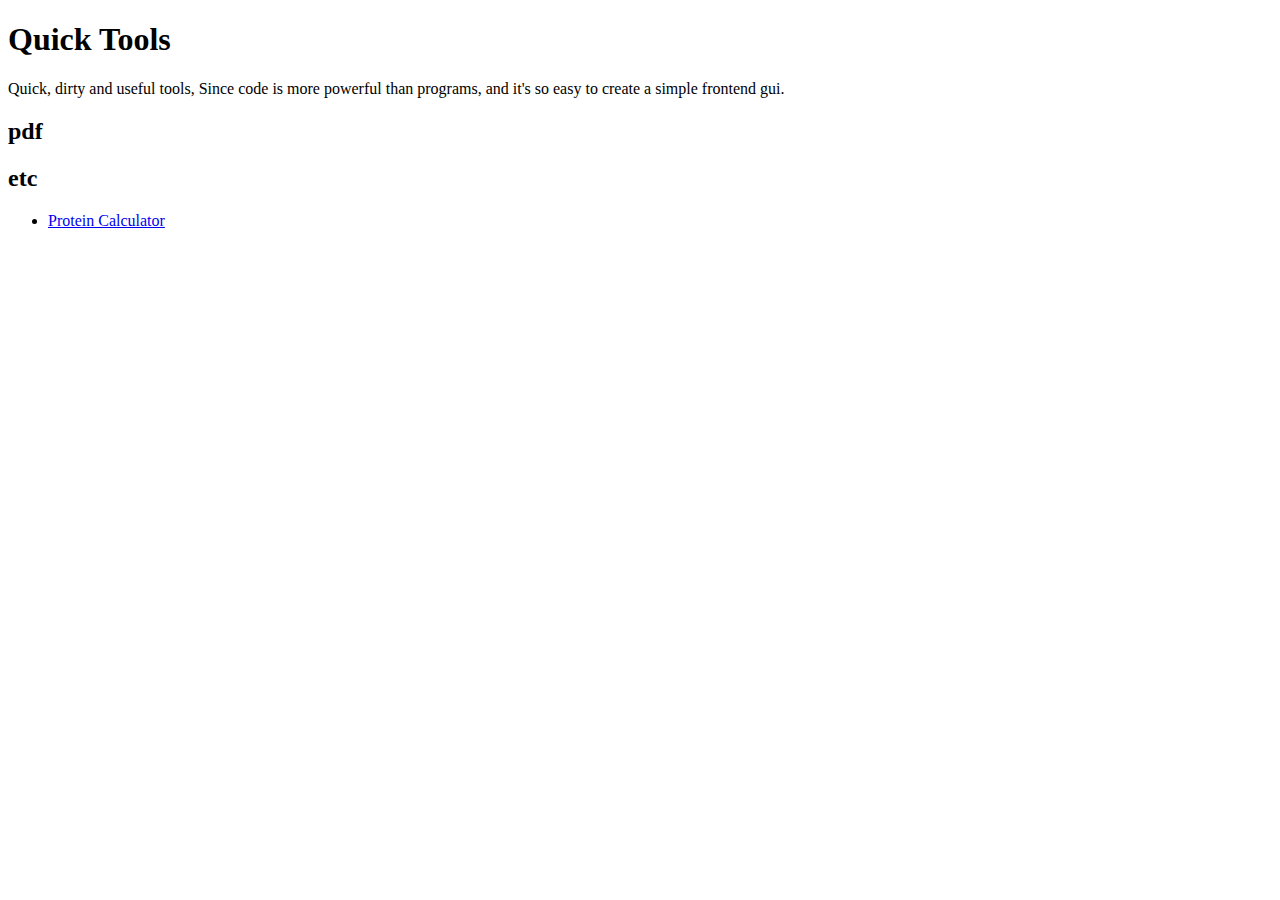
==== index.html @ 83d3ed7a "More websitish" ====
<!DOCTYPE html>
<html lang="en">

<head>
    <meta charset="UTF-8">
    <meta name="viewport" content="width=device-width, initial-scale=1.0">
    <title>Tools</title>
</head>

<body>
    <h1>Quick Tools</h1>
    <p>Quick, dirty and useful tools, Since code is more powerful than programs, and it's so easy to create a simple frontend gui.</p>
    <div id="tools">
        <h2>pdf</h2>
        <h2>etc</h2>
        <ul>
            <li><a href="./protein">Protein Calculator</a></li>
        </ul>
    </div>
</body>
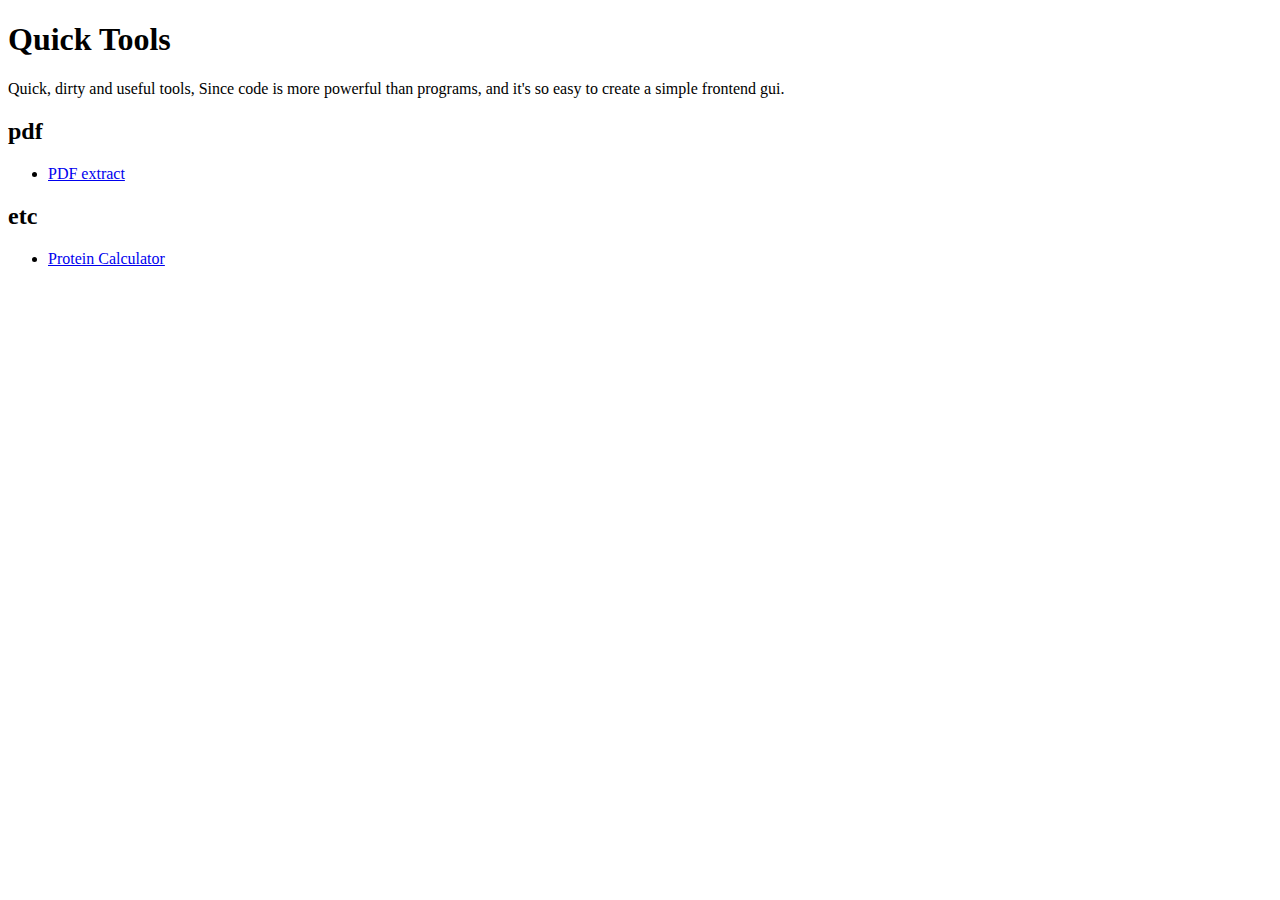
==== commit 1dfdc50f: "added pdf" ====
--- a/index.html
+++ b/index.html
@@ -12,6 +12,9 @@
     <p>Quick, dirty and useful tools, Since code is more powerful than programs, and it's so easy to create a simple frontend gui.</p>
     <div id="tools">
         <h2>pdf</h2>
+        <ul>
+            <li><a href="./pdf/extract">PDF extract</a></li>
+        </ul>
         <h2>etc</h2>
         <ul>
             <li><a href="./protein">Protein Calculator</a></li>
